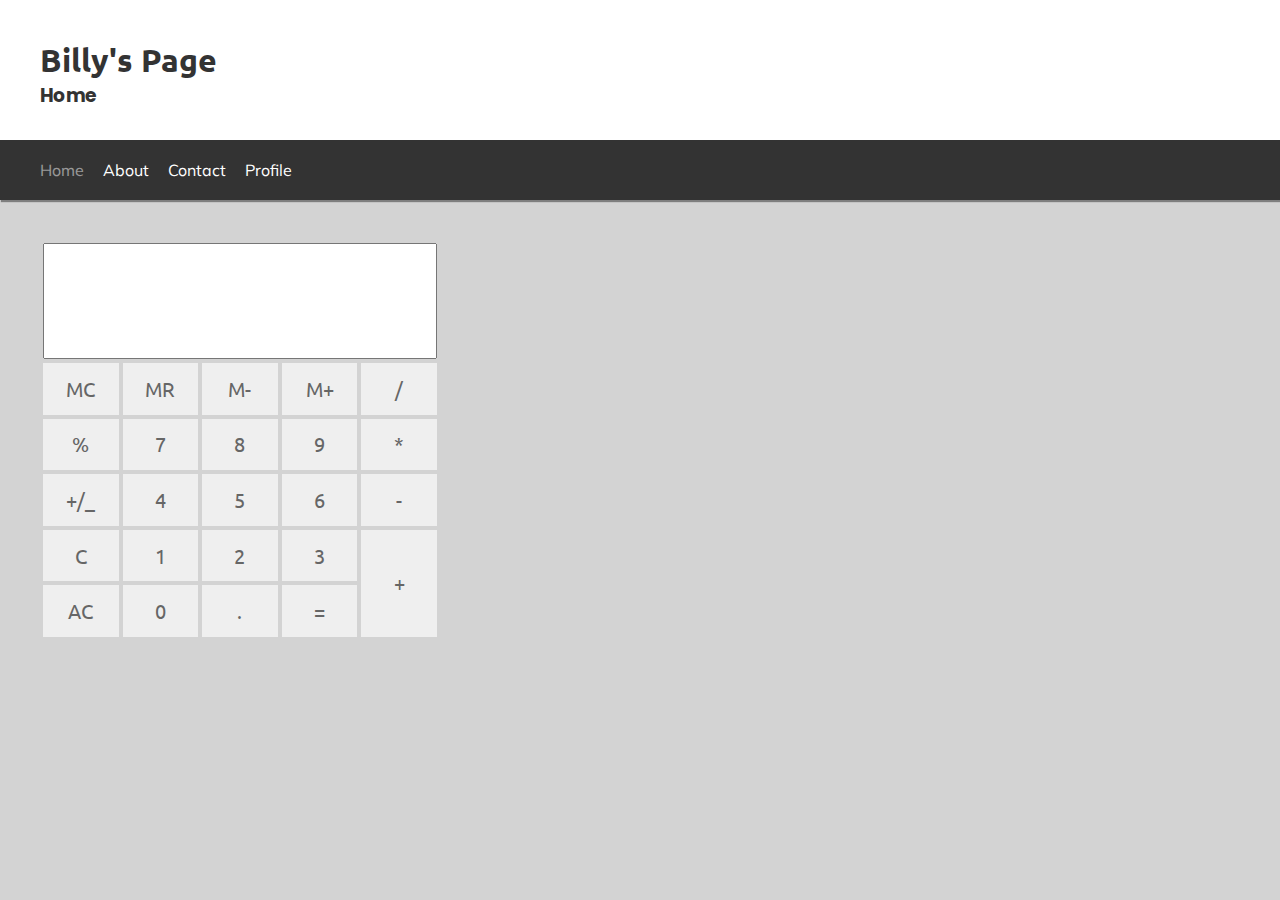
==== index.html @ 8e8966df "Initial commit" ====
<!DOCTYPE html>
<html lang="en">

<head>
    <meta charset="UTF-8">
    <meta name="viewport" content="width=device-width, initial-scale=1.0">
    <meta http-equiv="X-UA-Compatible" content="ie=edge">
    <link href="https://fonts.googleapis.com/css?family=Lato|Muli|Ubuntu|Poppins|Michroma" rel="stylesheet">
    <title>Document</title>
    <link rel="stylesheet" href="style.css">
</head>

<body>
    <header>
        <div class="brand">
            <h1>Billy's Page</h1>
            <h3>Home</h3>
        </div>
        <div class="logo">
            <img src="336x448_RocketBoy.png" alt="">
        </div>
    </header>

    <div class="navigation">
        <ul>
            <li class="active">Home</li>
            <li>
                <a href="about.html">About</a>
            </li>
            <li>
                <a href="contact.html">Contact</a>
            </li>
            <li>
                <a href="profile.html">Profile</a>
            </li>
        </ul>
    </div>

    <div class="content">

        <div class="calculator">
            <table border="0">
                <tr>
                    <td colspan="5">
                        <input id="display" type="text">
                    </td>
                </tr>
                <tr>
                    <td>
                        <input id="MC" type="button" value="MC">
                    </td>
                    <td>
                        <input id="MR" type="button" value="MR">
                    </td>
                    <td>
                        <input id="MM" type="button" value="M-">
                    </td>
                    <td>
                        <input id="MP" type="button" value="M+">
                    </td>
                    <td>
                        <input id="divide" type="button" value="/">
                    </td>
                </tr>
                <tr>
                    <td>
                        <input id="percent" type="button" value="&#37;">
                    </td>
                    <td>
                        <input id="7" class="number" type="button" value="7">
                    </td>
                    <td>
                        <input id="8" class="number" type="button" value="8">
                    </td>
                    <td>
                        <input id="9" class="number" type="button" value="9">
                    </td>
                    <td>
                        <input id="multiply" type="button" value="*">
                    </td>
                </tr>
                <tr>
                    <td>
                        <input id="+/_" type="button" value="+/_">
                    </td>
                    <td>
                        <input id="4" class="number" type="button" value="4">
                    </td>
                    <td>
                        <input id="5" class="number" type="button" value="5">
                    </td>
                    <td>
                        <input id="6" class="number" type="button" value="6">
                    </td>
                    <td>
                        <input id="subtract" type="button" value="-">
                    </td>
                </tr>
                <tr>
                    <td>
                        <input id="C" type="button" value="C">
                    </td>
                    <td>
                        <input id="1" class="number" type="button" value="1">
                    </td>
                    <td>
                        <input id="2" class="number" type="button" value="2">
                    </td>
                    <td>
                        <input id="3" class="number" type="button" value="3">
                    </td>
                    <td rowspan="2">
                        <input id="add" type="button" value="+">
                    </td>
                </tr>
                <tr>
                    <td>
                        <input id="AC" type="button" value="AC">
                    </td>
                    <td>
                        <input id="0" class="number" type="button" value="0">
                    </td>
                    <td>
                        <input id="." type="button" value=".">
                    </td>
                    <td>
                        <input id="=" type="button" value="=">
                    </td>
                </tr>
            </table>
        </div>

    </div>
    <!-- Javascript -->
    <script>
        var currentInput = 0;
        var reset = false;

        function init() {
            document.getElementById('multiply').addEventListener('click', multiply);
            document.getElementById('add').addEventListener('click', add);
            document.getElementById('divide').addEventListener('click', divide);
            document.getElementById('subtract').addEventListener('click', subtract);
            document.getElementById('AC').addEventListener('click', AC);
            document.getElementById('MC').addEventListener('click', MC);
            document.getElementById('MP').addEventListener('click', MP);
            document.getElementById('subtract').addEventListener('click', subtract);
            var numElements = document.getElementsByClassName('number');
            for (var i = 0; i < numElements.length; i++) {
                numElements[i].addEventListener('click', num);
            }

            //..
            switch (operation) {
                case '+':
                    add = numb1 + numb2;
                    System.out.println(add);
                    break;

            }
            function AC() {
                var display = document.getElementById('display');
                display.value = '0';
            }
            function MP() {
                var display = document.getElementById('display')
                display.value = '0';
            }
            function add() {
                var display = document.getElementById('display');
                // remember what is currently entered
                currentInput = display.value;

                // reset on next input
                reset = true;

                // add it to the next value entered
            }
            function subtract() {

            }
            function divide() {

            }
            function multiply() {
                var display = document.getElementById('display');
                display.value = 30 * 47;
            }
            function num(event) {
                var display = document.getElementById('display')
                var val = event.target.value;
                if (reset) {
                    display.value = val;
                } else {
                    display.value += val;
                }
            }

            init();
        }
    </script>
</body>

</html>
---- style.css ----
* {
    box-sizing: border-box;
}

body {
    background: lightgrey;
    color: #333333;
    font-family: Muli;
    margin: 0;
    padding: 0;
}

header {
    background: #ffffff;
    padding: 40px 40px 0 40px;
    display: flex;
}

header .brand {
    flex: 1;
}

header .logo {
    display: flex;
}

header img {
    height: 100px;
}

ul {
    padding: 0 20px;
}

h3 {
    font-family: Poppins;
    margin: 0;
    padding: 0;
}

h1 {
    color: #333333;
    font-family: Ubuntu;
    margin: 0;
    padding: 0;
}

.content {
    padding: 40px;
}

.navigation {
    padding: 20px;
    background-color: #333333;
    color: #FFFFFF;
    box-shadow: 1px 2px 1px rgba(0,0,0,.4);
}

.navigation>ul {
    list-style: none;
    margin: 0;
}

.navigation>ul>li {
    display: inline-block;
    padding-right: 15px;
    cursor: pointer;
}

.navigation>ul>li.active {
    opacity: .5;
}

.navigation>ul>li>a {
    color: #FFFFFF;
    text-decoration: none;
    transition: all .2s;
}

.navigation>ul>li>a:hover {
    color: gold;
}

/* calculator styles */

.calculator {
    width: 400px;
    height: 400px;
}

.calculator table {
    border: none;
    width: 100%;
    height: 100%;
}

.calculator tr {
    
}

.calculator td {
    width: 20%;
}

.calculator input {
    font-family: Ubuntu;
    width: 100%;
    height: 100%;
}

.calculator input[type=text] {
    width: 100%;
    padding: 12px;
    font-size: 30px;
}

.calculator input[type=button] {
    border: none;
    font-size: 20px;
    color: #666;
}

.calculator input[type=button]:hover {
    background: gold;
}
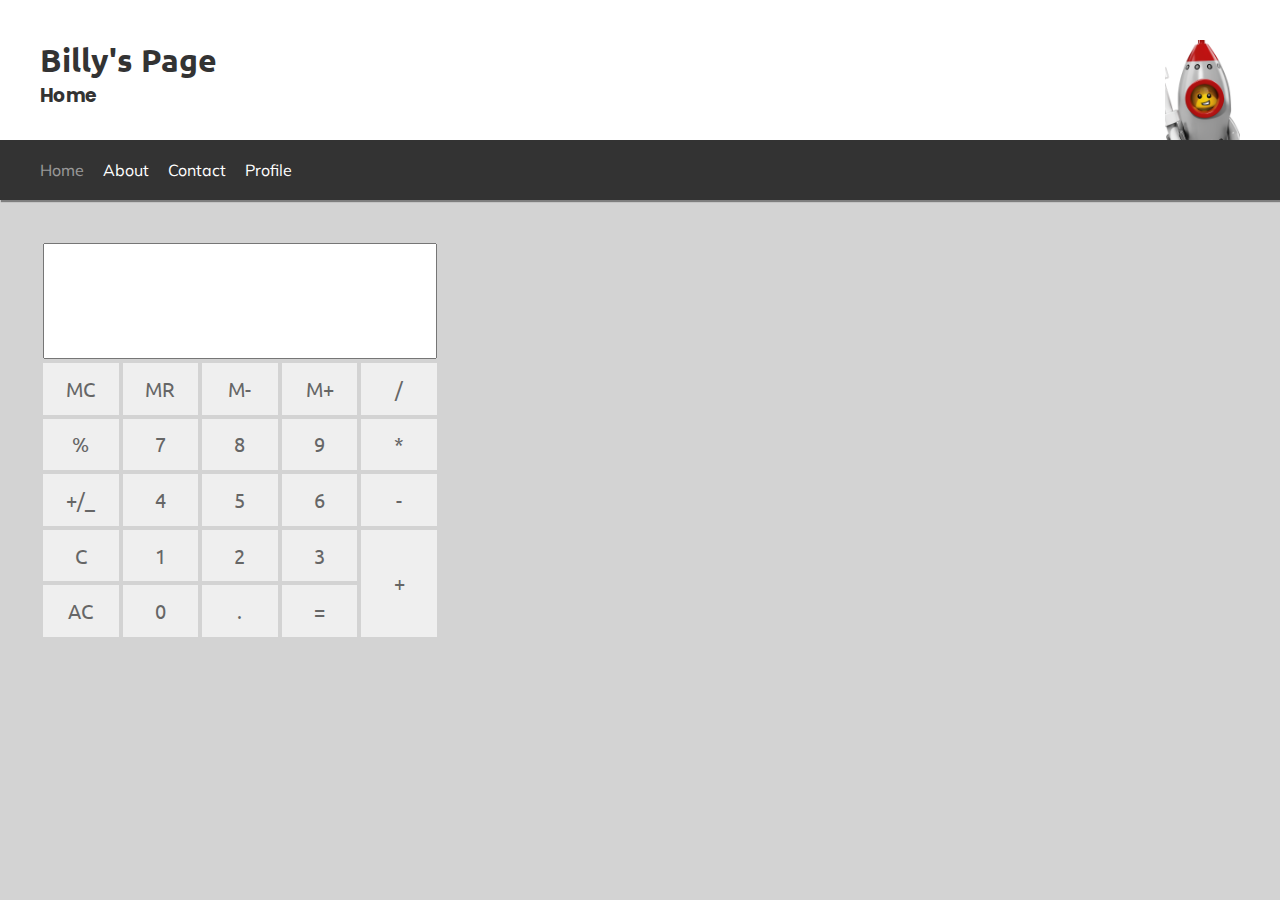
==== commit 14e7359b: "added picture" ====
--- a/index.html
+++ b/index.html
@@ -6,7 +6,7 @@
     <meta name="viewport" content="width=device-width, initial-scale=1.0">
     <meta http-equiv="X-UA-Compatible" content="ie=edge">
     <link href="https://fonts.googleapis.com/css?family=Lato|Muli|Ubuntu|Poppins|Michroma" rel="stylesheet">
-    <title>Document</title>
+    <title>Billy's Home Page</title>
     <link rel="stylesheet" href="style.css">
 </head>
 
@@ -137,6 +137,7 @@
         var reset = false;
 
         function init() {
+            window.console.log('index');
             document.getElementById('multiply').addEventListener('click', multiply);
             document.getElementById('add').addEventListener('click', add);
             document.getElementById('divide').addEventListener('click', divide);
@@ -150,14 +151,6 @@
                 numElements[i].addEventListener('click', num);
             }
 
-            //..
-            switch (operation) {
-                case '+':
-                    add = numb1 + numb2;
-                    System.out.println(add);
-                    break;
-
-            }
             function AC() {
                 var display = document.getElementById('display');
                 display.value = '0';
@@ -195,9 +188,9 @@
                     display.value += val;
                 }
             }
+        }
 
-            init();
-        }
+        init();
     </script>
 </body>
 
